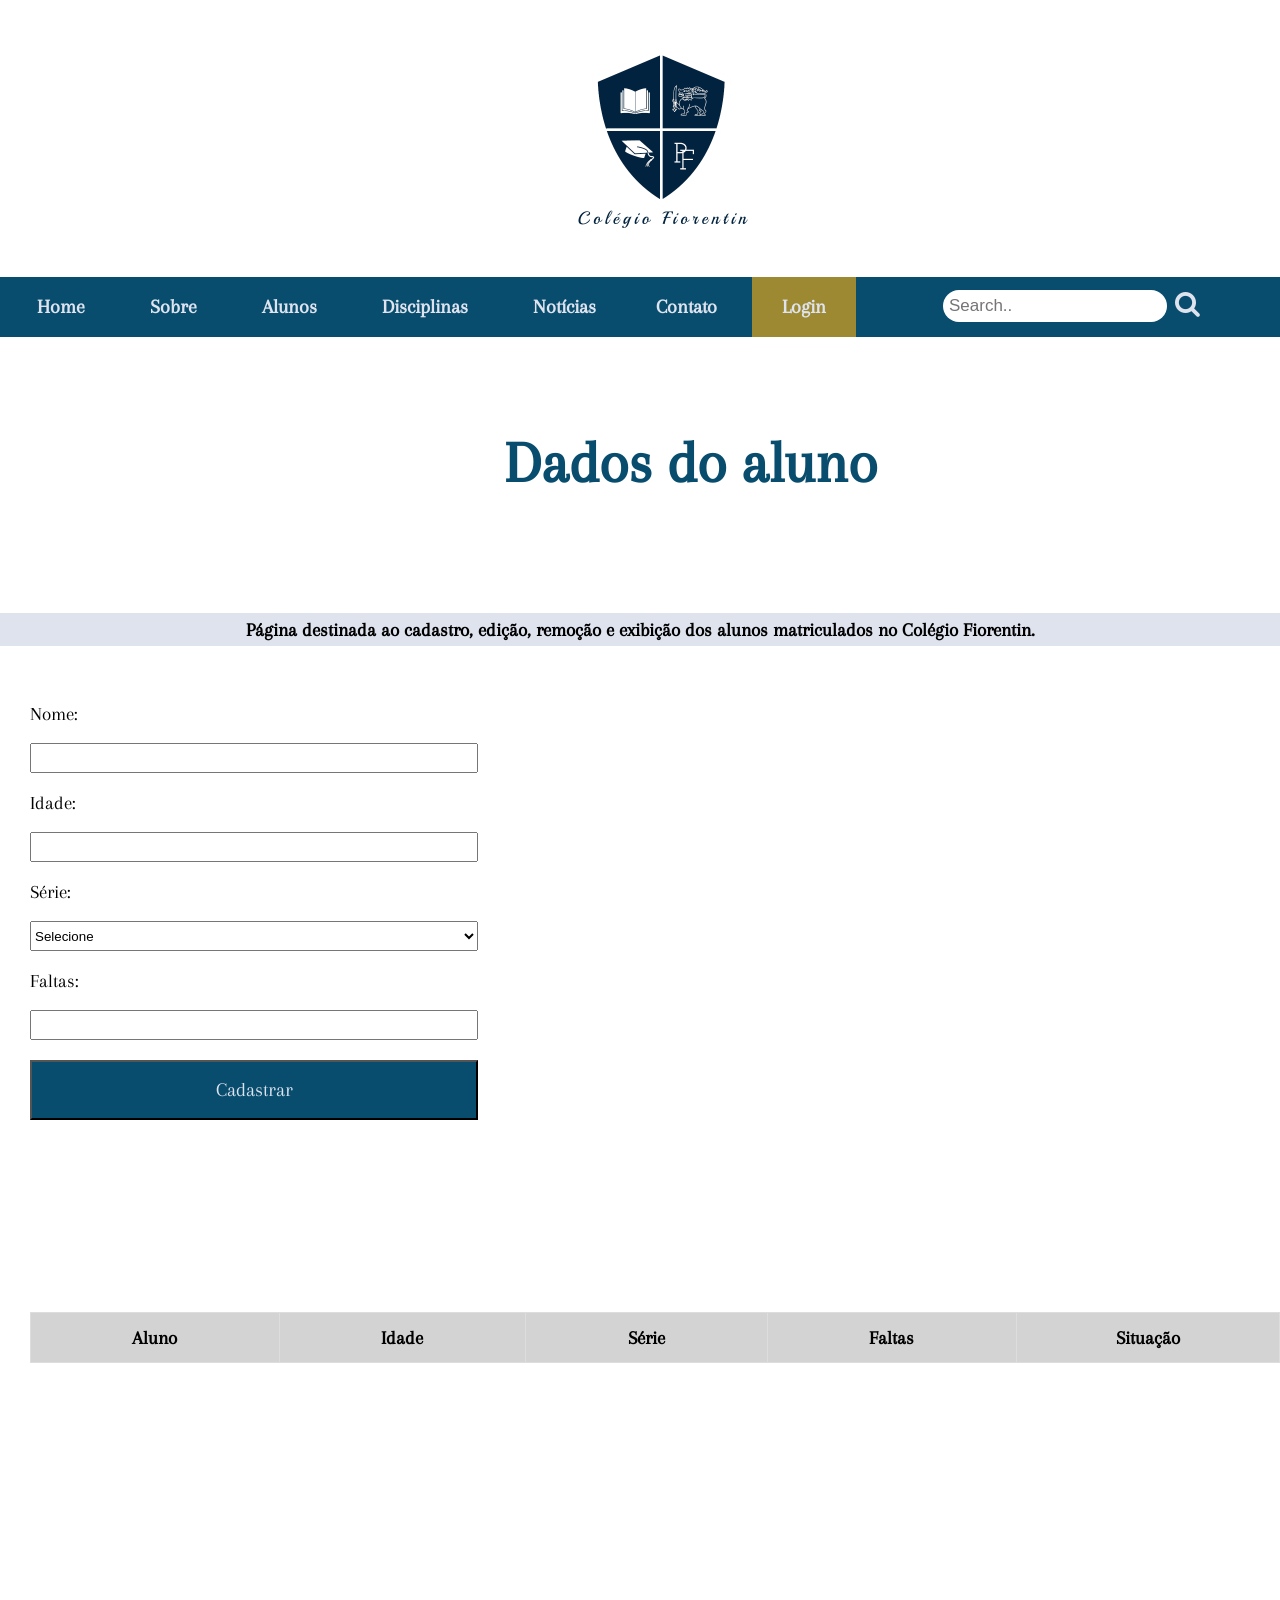
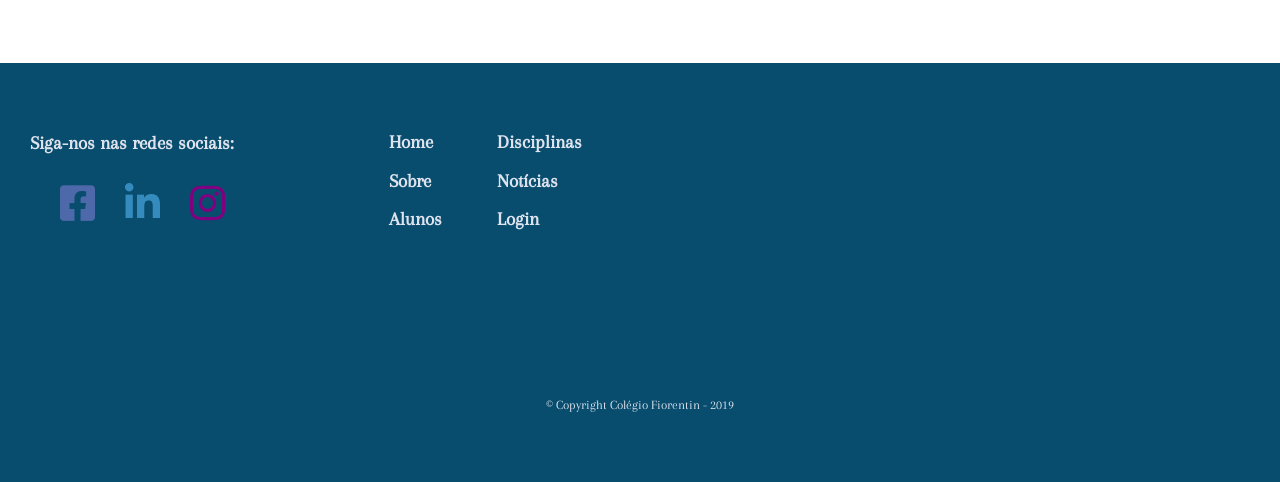
==== alunos.html @ 2f36b764 "Crud Colégio em Javascript" ====
<!DOCTYPE html>
<html lang="pt-br">
<head>
  <meta charset="UTF-8" />
  <meta name="viewport" content="width=device-width">
  <meta name="author" content="Philippo Rodrigues" />
  <meta name="keywords" content="Colégio, Fiorentin, High School" />
  <link rel="stylesheet" href="https://cdnjs.cloudflare.com/ajax/libs/font-awesome/5.11.2/css/all.css" type="text/css">
  <title>Alunos</title>
  <link rel="stylesheet" href="https://cdnjs.cloudflare.com/ajax/libs/font-awesome/4.7.0/css/font-awesome.min.css">
  <script src="Modernizr/modernizr-custom.js"></script>
  <link rel="stylesheet" href="css/reset.css" />
  <link rel="stylesheet" href="css/estilos.css" />
  <link
          href="https://fonts.googleapis.com/css?family=Arapey&display=swap"
          rel="stylesheet"
  />
</head>

<body>
<main>
  <header>
    <div class="imagem-cabecalho">
      <img
              src="imagensIndex/logoColegio.png"
              alt="Brasão da escola nas cores azul e branco"
              title="Logomarca escola"
      />
    </div>
    <div>
      <nav class="menu-outras-paginas">
        <ul class="primary">
          <li>
            <a href="index.html" title="home">home</a>
          </li>
          <li>
            <a href="sobre.html" title="sobre">sobre</a>
          </li>
          <li>
            <a href="">alunos</a>
            <ul class="sub">
              <li><a href="alunos.html" title="alunos">tabela de alunos</a></li>
            </ul>
          </li>
          <li>
            <a href="#">disciplinas</a>
            <ul class="sub">
              <li><a href="#">tabela de disciplinas/professores</a></li>
            </ul>
          </li>
          <li>
            <a href="noticias.html" title="notícias">notícias</a>
          <li>
            <a href="contato.html" title="contato">contato</a>
          </li>
          <li class="login">
            <a href="login.html">login</a>
            <ul class="sub">
              <li><a  class="menu-login" href="login.html" title="login">Login</a></li>
              <li><a  class="menu-cadastro" href="login.html" title="cadastro">Cadastro</a></li>
            </ul>
          </li>
          <li class="search">
            <form>
              <label>
                <input type="text" placeholder="Search.." name="search">
              </label>
              <button type="submit"><i class="fa fa-search"></i></button>
            </form>
          </li>
        </ul>
      </nav>
    </div>
  </header>

      <section id="form">
        <form id="form-aluno">
          <h2>Dados do aluno</h2>
          <p>Página destinada ao cadastro, edição, remoção e exibição dos alunos matriculados no Colégio Fiorentin. </p>

          <label for="aluno">Nome:</label>
          <input type="text" id="aluno" name="nome" required />

          <label for="idade">Idade:</label>
          <input type="text" id="idade" name="idade" required />

          <label for="serie">Série:</label>
          <select id="serie" name="serie" required>
            <option value="" data-default disabled selected>Selecione</option>
            <option value="1º ano - ensino médio">1º ano - ensino médio</option>
            <option value="2º ano - ensino médio">2º ano - ensino médio</option>
            <option value="3º ano - ensino médio">3º ano - ensino médio</option>
          </select>

          <label for="faltas">Faltas:</label>
          <input type="text" id="faltas" name="faltas" required />

          <input type="hidden" id="txtId" name="id">

          <button type="button" id="cadastro" onclick="cadastrar()">Cadastrar</button>
          <button  style="display:none" type="button" id="alterar" onclick="modificar()">Modificar</button>
<!--          <input type="button" onclick="mostraTabela();" id="mostra-tabela" value="exibir" />-->
        </form>
      </section>

      <div>
        <table id="tabela">
          <thead>
            <tr>
              <th>Aluno</th>
              <th>Idade</th>
              <th>Série</th>
              <th>Faltas</th>
              <th>Situação</th>
            </tr>
          </thead>
          <tbody id="tbody-alunos">

          </tbody>
        </table>
  </div>
    </main>
<footer class="footer-contato">
  <section class="redes-sociais">
    <h4>Siga-nos nas redes sociais:</h4>
    <ul class='icones'>
      <li class='fb'>
        <i class="fab fa-facebook-square"></i>
      </li>
      <li class="in">
        <i class="fab fa-linkedin"></i>
      </li>
      <li class="ig">
        <i class="fab fa-instagram"></i>
      </li>
    </ul>
  </section>

  <div class="menu-footer">
    <ul class="menu-simplificado">
      <li><a href="index.html">Home</a></li>
      <li><a href="sobre.html">Sobre</a></li>
      <li><a href="alunos.html">Alunos</a></li>
    </ul>
    <ul class="menu-simplificado2">
      <li><a href="disciplinas.html">Disciplinas</a></li>
      <li><a href="noticias.html">notícias</a></li>
      <li><a href="login.html">login</a></li>
    </ul>
  </div>

  <p class="copyright">&copy; Copyright Colégio Fiorentin - 2019</p>

</footer>
<script src="js/jquery-3.4.1.js"></script>
<script src= "js/crudAluno.js"></script>
</body>
</html>
---- css/estilos.css ----
* {
  box-sizing: border-box;
  margin: 0;
  padding: 0;
}

header {
  width: 100%;
}

body {
  font-family: "Arapey", serif;
  font-size: 1.2em;
  background-color: #fff;
  margin: 0;
}

.imagem-cabecalho img {
  position: relative;
  width: auto;
  margin: 3% 44%;
}

nav {
  text-align: center;
  display: block;
  margin-bottom: 11em;
  background-color: #084d6e;
  box-sizing: border-box;
}

nav a {
  color: #dee3ee;
  text-align: center;
  text-transform: capitalize;
  font-weight: bolder;
  text-decoration: none;
  font-size: 20px;
}

nav ul li {
  display: inline-block;
}

nav > ul > .login {
  background-color: #9c8931;
}

nav a:hover {
  text-decoration: underline;
  background: #dee3ee;
  padding: 100%;
}

a {
  text-decoration: none;
  color: #fff;
}

ul:after {
  clear: both;
}

ul:before,
ul:after {
  content: " ";
  display: table;
}

ul.primary li a {
  display: block;
  padding: 20px 30px;
}

ul.primary li:last-child a {
  border-right: none;
}

ul.primary li a:hover {
  color: #000;
}

ul.sub {
  position: absolute;
  z-index: 200;
  box-shadow: 2px 2px 0 #bebebe;
  width: 28%;
  display: none;
}

ul.sub li {
  float: none;
  margin: 0;
}

ul.sub li a {
  border-bottom: 1px dotted #ccc;
  border-right: none;
  color: #000;
}

ul.sub li a:hover {
  color: #000;
  background: #eeeeee;
}

ul.primary li:hover ul {
  display: block;
  background: #fff;
}

ul.primary li:hover a {
  background: #fff;
  color: #666;
}

ul.primary li:hover > a {
  color: #000;
}

.primary .search {
  overflow: hidden;
  background-color: inherit;
  display: inline-block;
  padding-left: 80px;
  padding-top: 1%;
}

.primary.search a {
  float: left;
  color: black;
  text-align: center;
  padding: 14px 16px;
  text-decoration: none;
  font-size: 17px;
}

.primary .search a:hover {
  background-color: #ddd;
  color: black;
}

.primary .search a.active {
  background-color: #2196f3;
  color: white;
}

.primary .search {
  float: right;
  padding-right: 80px;
}

.primary .search input[type="text"] {
  padding: 6px;
  font-size: 17px;
  border: none;
  vertical-align: middle;
  border-radius: 50px;
}

.primary .search button {
  float: right;
  vertical-align: middle;
  margin-left: 8px;
  background-color: inherit;
  font-size: 27px;
  border: none;
  cursor: pointer;
  color: #dee3ee;
}

.primary .search button:hover {
  background: #ccc;
}

main {
  margin-bottom: 105px;
}

#subtitulo1 h2 {
  color: #084d6e;
  font-size: 3em;
  text-align: center;
}

.imagem-banner {
  width: 100%;
  height: 800px;
  box-sizing: border-box;
  margin: 2.5em 0;
}

.secao-eventos-index,
.secao-sobre {
  width: 100%;
  height: 400px;
  box-sizing: border-box;
}

.secao-eventos-index h4 {
  font-size: 40px;
  text-align: left;
  margin-bottom: 1.5em;
  margin-left: 30px;
  color: #084d6e;
  width: 100%;
}

#subtitulo2 h2,
#subtitulo3 h2,
#subtitulo4 h2 {
  margin-top: 5em;
  padding-bottom: 1em;
  color: #084d6e;
  font-size: 1.6em;
  text-align: left;
}

#subtitulo2 p,
#subtitulo3 p,
#subtitulo4 p {
  vertical-align: middle;
  margin-top: 6%;
  color: black;
  font-weight: bold;
  text-align: justify;
}

#subtitulo2 img,
#subtitulo3 img,
#subtitulo4 img {
  margin-right: 3%;
  float: left;
  border-radius: 100%;
  width: 100px;
}

#subtitulo2 img,
#subtitulo3 img,
#subtitulo4 img {
  box-shadow: 0 0 0 rgba(98, 69, 59, 0.3);
  transition: box-shadow 0.8s ease-in-out;
}

#subtitulo2 img:hover,
#subtitulo3 img:hover,
#subtitulo4 img:hover {
  box-shadow: 0 20px 20px rgba(98, 69, 59, 0.3);
  transition: box-shadow 0.8s ease-in-out;
  transform: scale(1.2);
}

#subtitulo2,
#subtitulo3,
#subtitulo4,
#depoimento1,
#depoimento2,
#depoimento3 {
  display: inline-block;
  float: left;
}

#subtitulo2 {
  margin-left: 5%;
}

#subtitulo3 {
  margin-left: 6%;
}

#subtitulo4 {
  margin-left: 11%;
}

.depoimentos-index {
  margin-top: 6%;
  background: repeating-linear-gradient(#fefefe, #dee3ee, #fefefe);
  margin-bottom: 100px;
  height: 600px;
}

.depoimentos-index h2 {
  font-size: 60px;
  text-align: center;
  color: #084d6e;
  text-transform: capitalize;
}

.secao-eventos-index h2 {
  font-size: 60px;
  color: #084d6e;
  text-align: center;
  text-transform: capitalize;
}

#depoimento1 {
  margin-left: 5%;
}

#depoimento2 {
  margin-left: 6%;
}

#depoimento3 {
  margin-left: 5%;
}

#depoimento1 h2,
#depoimento2 h2,
#depoimento3 h2 {
  margin-top: 5em;
  padding-bottom: 1em;
  color: #084d6e;
  font-size: 1.6em;
  text-align: left;
  font-style: italic;
}

#depoimento1 img,
#depoimento2 img,
#depoimento3 img {
  margin-right: 5%;
  float: left;
  width: 200px;
  height: 200px;
}

#depoimento1 p,
#depoimento3 p {
  vertical-align: top;
  margin-bottom: 52px;
  color: black;
  font-style: italic;
  width: 350px;
  overflow-wrap: break-word;
  font-size: 23px;
}

#depoimento2 p {
  vertical-align: middle;
  margin-bottom: 30px;
  color: black;
  font-style: italic;
  width: 350px;
  overflow-wrap: break-word;
  font-size: 23px;
}

#depoimento1 p:last-child,
#depoimento2 p:last-child,
#depoimento3 p:last-child {
  display: inline-block;
  font-size: 12px;
}

footer {
  background: #084d6e;
  padding-top: 40px;
}

.redes-sociais {
  margin-top: 30px;
  margin-left: 30px;
  margin-bottom: 15px;
  display: inline-block;
}

.redes-sociais h4 {
  color: #dee3ee;
  margin-bottom: 20px;
}

.fb,
.in,
.ig {
  float: left;
  margin-left: 30px;
  font-size: 40px;
  padding-top: 10px;
  display: inline-block;
}

.fb {
  color: #4e69aa;
}

.in {
  color: #368bbe;
}

.ig {
  color: purple;
}

.menu-footer {
  display: inline-block;
  margin-left: 150px;
}

.menu-simplificado,
.menu-simplificado2 {
  display: inline-block;
  list-style-type: none;
  margin-top: 20px;
  line-height: 2;
  text-transform: capitalize;
  font-weight: bold;
  color: #dee3ee;
}

.menu-simplificado2 {
  margin-left: 50px;
}

.menu-simplificado a:link,
.menu-simplificado2 a:link {
  text-decoration: none;
  color: #dee3ee;
}

.copyright {
  color: #dee3ee;
  font-size: 13px;
  padding-top: 160px;
  text-align: center;
  padding-bottom: 70px;
}

/*Sobre*/

.menu-outras-paginas {
  margin-bottom: 5em;
}

.secao-sobre {
  margin-bottom: 45em;
  text-transform: capitalize;
}

.secao-sobre h2 {
  font-size: 60px;
  margin-bottom: 2em;
  text-align: center;
  color: #084d6e;
  width: 100%;
}

#imagem-sobre img {
  float: left;
  display: inline-block;
  width: 600px;
  margin-left: 70px;
  margin-right: 3em;
}

#texto-sobre {
  vertical-align: middle;
  color: black;
  overflow-wrap: break-word;
  font-size: 22px;
  line-height: 2;
  text-align: justify;
  margin-right: 30px;
}

#texto-sobre2 {
  float: left;
  margin-left: 20px;
  margin-top: 60px;
  vertical-align: middle;
  color: black;
  overflow-wrap: break-word;
  font-size: 18px;
  line-height: 2;
  text-align: justify;
}

/*Contato*/

#contato-colegio h2,
#form h2 {
  font-size: 60px;
  margin-bottom: 2em;
  margin-left: 50px;
  text-align: center;
  color: #084d6e;
  width: 100%;
}

#contato-colegio h2,
#contato-colegio form,
#contato-colegio input,
#contato-colegio .submit,
#contato-colegio {
  text-align: center;
  margin-bottom: 20px;
}

#contato-colegio h2 {
  margin-bottom: 1.5em;
}

#nome,
#email,
#individuo {
  text-align: center;
  width: 35%;
  height: 30px;
  border-color: #084d6e;
}

#nome,
#email {
  margin-left: 60px;
  text-align: center;
}

#individuo {
  margin-bottom: 20px;
  margin-left: 40px;
}

#comentarios {
  margin-left: 20px;
  text-align: center;
  width: 35%;
  height: 100px;
  color: #084d6e;
  font-weight: bold;
  font-size: 14px;
  border-color: #084d6e;
}

.submit {
  width: 35%;
  height: 40px;
  font-family: "Arapey", serif;
  background-color: #084d6e;
  font-size: 20px;
  color: #dee3ee;
  margin-left: 125px;
  margin-top: 20px;
}

#formulario img {
  width: 300px;
  height: 300px;
  float: right;
  margin-right: 20%;
  object-fit: fill;
}

/*Alunos*/

#cadastro, #alterar {
  display: block;
  width: 35%;
  height: 60px;
  font-family: "Arapey", serif;
  background-color: #084d6e;
  font-size: 20px;
  color: #dee3ee;
  margin-left: 30px;
}

#form input,
#aluno,
#idade,
#serie,
#faltas {
  margin-bottom: 20px;
  margin-top: 20px;
  display: block;
  width: 35%;
  height: 30px;
  margin-left: 30px;
}

#form label {
  margin-left: 30px;
}

#form p {
  display: block;
  width: auto;
  text-align: center;
  margin-bottom: 3em;
  background-color: #dee3ee;
  font-weight: bold;
  padding: 7px;
}

#tabela {
  margin-top: 10em;
  margin-left: 30px;
}

td,
th {
  border: 1px solid #ddd;
  text-align: center;
  width: 940px;
  height: 50px;
  vertical-align: middle;
}

td:last-child, td:nth-child(6) {
  border: none;
}

th {
  background-color: lightgray;
}

#botao-apagar, #botao-editar {
  width: 35%;
  height: 40px;
  font-family: "Arapey", serif;
  font-size: 20px;
  color: #dee3ee;
  float: left;
}

#botao-editar {
  margin-left: 20%;
  margin-right: 5%;
  background-color: #084d6e;
}

#botao-apagar {
  background-color: red;
}

.footer-contato {
  margin-top: 300px;
}

/*Notícias*/

#titulo-noticia-pagina {
  color: #084d6e;
  font-size: 3em;
  text-align: center;
  margin-bottom: 1em;
}

.noticia-principal h2 {
  font-weight: bold;
  font-size: 30px;
  margin: 10px 70px;
}

.noticia-principal h4 {
  font-weight: bold;
  font-size: 20px;
  margin: 10px 70px;
}

.noticia-principal p {
  text-align: justify;
  line-height: 1.6;
  margin: 10px 70px;
}

.noticia-principal p:last-child {
  text-align: justify;
  line-height: 1.6;
  margin: 10px 70px;
  font-weight: bold;
}

.noticia-principal p:last-child {
  margin-bottom: 6em;
}

.noticia-principal a {
  color: black;
}

#noticia2 {
  margin-left: 5%;
}

#noticia2 img,
#noticia3 img,
#noticia4 img {
  float: left;
  display: inline-block;
  width: 200px;
  height: 200px;
  vertical-align: center;
}

#noticia2 img {
  margin-top: 20px;
  margin-left: 50px;
}

#noticia3 img {
  margin-left: 300px;
}

#noticia4 img {
  margin-top: -18px;
  margin-left: 270px;
}

.noticia2-titulo,
.noticia3-titulo,
.noticia4-titulo {
  display: inline-block;
  color: black;
  font-size: 16px;
}

.noticia2-titulo {
  margin-left: 30px;
}

.noticia3-titulo {
  margin-left: 200px;
  margin-top: -20px;
}

.noticia4-titulo {
  margin-left: 160px;
  margin-top: -40px;
}

/*Login*/

#cadastro-login {
  display: none;
}

#nome-login, #senha-login, #nome-cadastro, #email-cadastro, #senha-cadastro{
  width: 35%;
  height: 40px;
  display: block;
  color: #084d6e;
  font-size: 16px;
  margin: 20px 0;
}

.login-form, .cadastro-form {
  margin-top: 2em;
  margin-left: 570px;
  color: #084d6e;
  font-weight: bold;
}

.cadastro-form{
  margin-top: 2em;
  margin-left: 570px;
  color: #084d6e;
  font-weight: bold;
}

#form-login h2, #cadastro-login h2{
  font-size: 60px;
  margin-bottom: 1em;
  text-align: center;
  color: #084d6e;
  width: 100%;
}

.submit-login, .sem-cadastro-login {
  height: 60px;
  padding: 0 20px;
  font-family: "Arapey", serif;
  background-color: #084d6e;
  font-size: 20px;
  color: #dee3ee;
}

.submit-cadastro {
  width: 35%;
  height: 60px;
  padding: 0 20px;
  font-family: "Arapey", serif;
  background-color: #084d6e;
  font-size: 20px;
  color: #dee3ee;
}

.tabela-login h2{
  margin-top: 3em;
  font-size: 60px;
  margin-bottom: 1em;
  text-align: center;
  color: #084d6e;
  width: 100%;
}

#tabela-login{
  margin-top: 3em;
  margin-bottom: 20%;
}

#tabela-login td {
  border: 1px solid #ddd;
}

/*Responsividade */

/* Iphone 7
Ipad não está sendo responsivo com as configurações abaixo
Tablets Android estão responsivos*/

@media (max-width: 900px) {

  body {
    background-color: white;
  }

  .login-form, .cadastro-form{
    margin-left: 30px;
    width: 250%;
  }

  nav ul li {
    width: 100%;
    display: block;
  }

  nav ul li ul li {
    display: none;
  }

  .imagem-cabecalho {
    display: inline-block;
    text-align: center;
  }

  #imagem-sobre img {
    float: none;
    display: inline-block;
    text-align: center;
    width: 100%;
    margin-left: 0;
    margin-right: 0;
  }

  #texto-sobre {
    margin-right: 0;
  }

  #texto-sobre2 {
    margin-left: 0;
  }

  #tbody-alunos,
  .botao-apagar,
  .botao-editar {
    width: 100%;
  }

  .botao-editar {
    margin-left: 0;
  }

  #form h2,
  #contato-colegio h2 {
    margin-left: 0;
  }

  #form input {
    width: 80%;
  }

  #aluno,
  #idade,
  #faltas {
    width: auto;
    margin-left: 0;
  }

  #contato-colegio input,
  #contato-colegio label,
  #individuo,
  #comentarios {
    text-align: left;
    margin-left: 0;
    width: 100%;
  }

  #contato-colegio input,
  #individuo,
  #comentarios {
    margin-top: 20px;
  }

  #individuo,
  #comentarios {
    margin-left: 0;
  }

  #serie {
    margin-left: 30px;
    width: 80%;
  }

  #tabela {
    margin-left: 0;
  }

  .imagem-banner {
    width: 100%;
    height: 100%;
  }

  #subtitulo4 {
    margin-bottom: 60px;
    background: none;
  }

  #depoimento1 {
    color: black;
    background-color: white;
    width: 100%;
    margin: 0;
  }

  footer {
    background-color: #084d6e;
    display: inline-block;
    height: 500px;
    width: auto;
    margin-top: 2em;
  }

  .menu-footer {
    margin-left: 100px;
    margin-top: 20px;
  }

  .copyright {
    padding-top: 100px;
  }

  .icone {
    display: inline-block;
  }

  .noticia2-titulo,
  .noticia3-titulo,
  .noticia4-titulo {
    margin-left: 0;
  }

  .noticia3-titulo,
  .noticia4-titulo {
    margin-top: 20px;
  }

  #noticia3 img,
  #noticia4 img {
    margin-left: 70px;
    margin-top: 20px;
  }

  #noticia4 img {
    margin-bottom: 30px;
  }

  .noticia-principal p:last-child {
    margin-bottom: 1em;
  }
}


/*TESTE*/

#aluno-teste, #idade-teste, #serie-teste, #faltas-teste, #tabela-teste label, #cadastro-teste{
  display: block;
  text-align: left;
  margin-top: 20px;
  margin-left: 20px;
  width: 30%;
  height: 30px;
  color: black;
}

#que-saco{
  width: 80%;
}

#cadastro-teste{
  margin-bottom: 30px;
}

#tabela-completa{
  margin-left: 10%;
  width: 110%;
  color: black;
}

#tabela-completa td > a{
  color: black;
  margin-right: 10px;
}
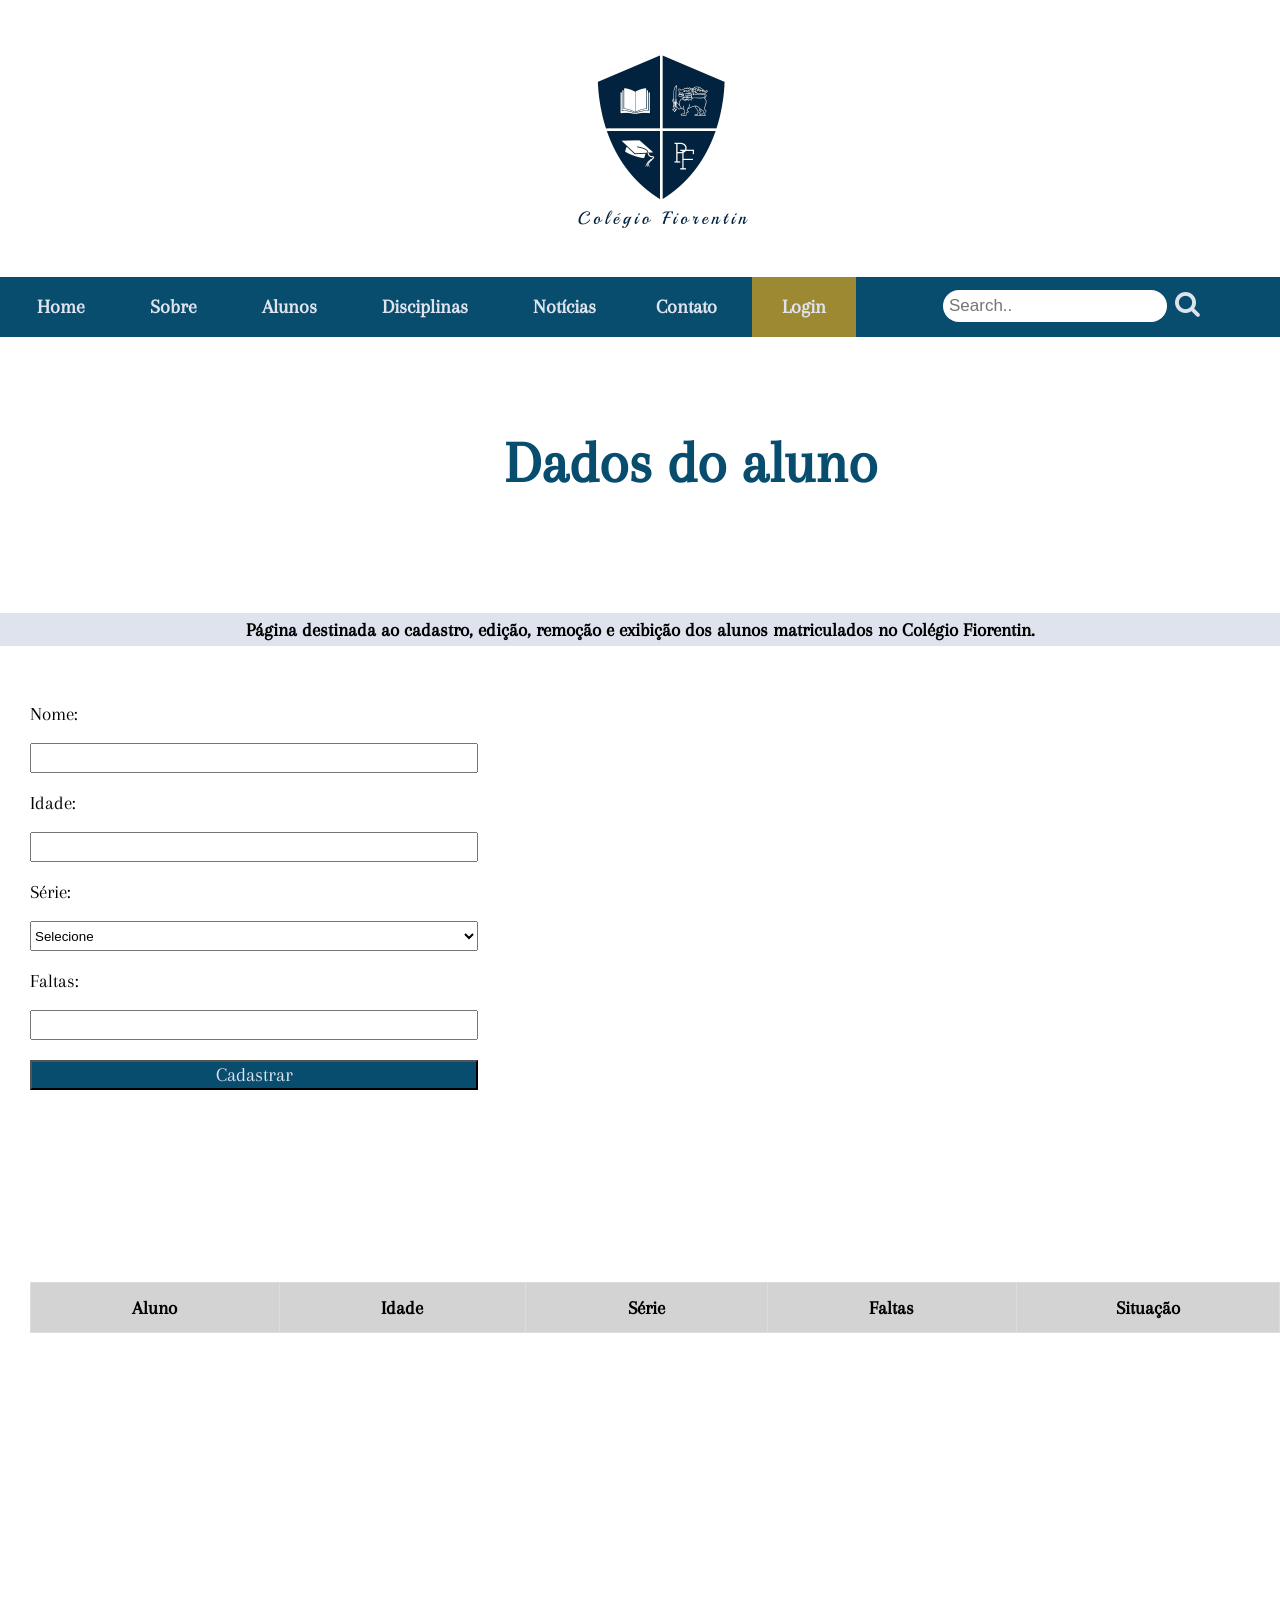
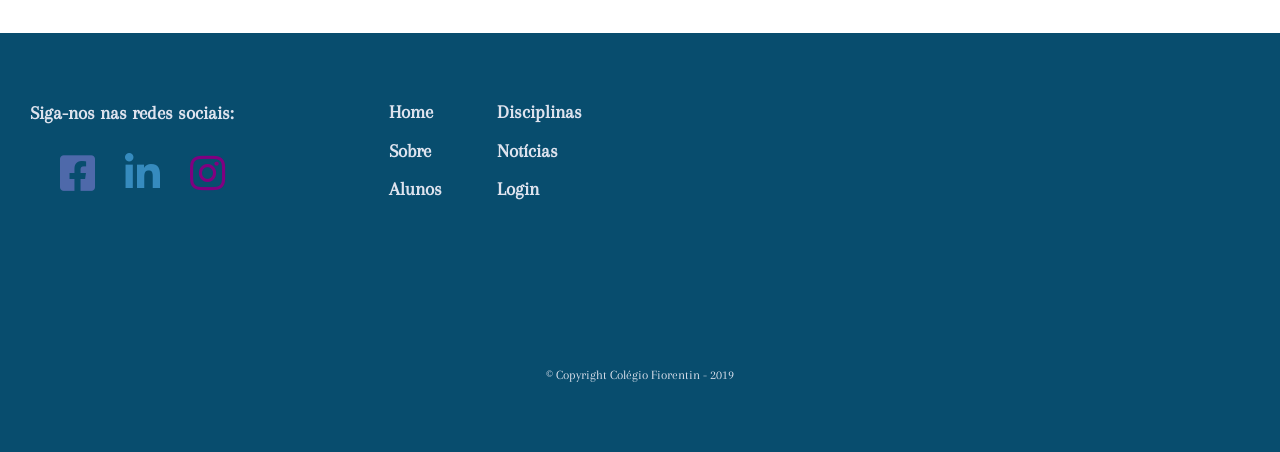
==== commit 09ed1f3b: "validação inputs" ====
--- a/alunos.html
+++ b/alunos.html
@@ -74,18 +74,19 @@
   </header>
 
       <section id="form">
-        <form id="form-aluno">
+        <form id="form-aluno" onsubmit="cadastrar(); event.preventDefault();">
+
           <h2>Dados do aluno</h2>
           <p>Página destinada ao cadastro, edição, remoção e exibição dos alunos matriculados no Colégio Fiorentin. </p>
 
           <label for="aluno">Nome:</label>
-          <input type="text" id="aluno" name="nome" required />
+          <input type="text" id="aluno" name="nome" class="valida-form" required="required" pattern="[A-Z a-z]" />
 
           <label for="idade">Idade:</label>
-          <input type="text" id="idade" name="idade" required />
+          <input type="text" required="required" id="idade" class="valida-form" name="numbers" pattern="[0-9]+$" />
 
           <label for="serie">Série:</label>
-          <select id="serie" name="serie" required>
+          <select id="serie" name="serie" class="valida-form" required="required">
             <option value="" data-default disabled selected>Selecione</option>
             <option value="1º ano - ensino médio">1º ano - ensino médio</option>
             <option value="2º ano - ensino médio">2º ano - ensino médio</option>
@@ -93,13 +94,12 @@
           </select>
 
           <label for="faltas">Faltas:</label>
-          <input type="text" id="faltas" name="faltas" required />
+          <input type="number" id="faltas" class="valida-form" name="numbers" required="required" pattern="[0-9]+$" />
 
-          <input type="hidden" id="txtId" name="id">
+          <input type="hidden" id="txtId" class="valida-form" name="id" required="required">
 
-          <button type="button" id="cadastro" onclick="cadastrar()">Cadastrar</button>
-          <button  style="display:none" type="button" id="alterar" onclick="modificar()">Modificar</button>
-<!--          <input type="button" onclick="mostraTabela();" id="mostra-tabela" value="exibir" />-->
+          <input type="submit" id="cadastro" value="Cadastrar" />
+          <input  style="display:none" type="button" id="alterar" onclick="modificar();" value="Alterar" />
         </form>
       </section>
 
--- a/css/estilos.css
+++ b/css/estilos.css
@@ -729,10 +729,6 @@
 
 /*Login*/
 
-#cadastro-login {
-  display: none;
-}
-
 #nome-login, #senha-login, #nome-cadastro, #email-cadastro, #senha-cadastro{
   width: 35%;
   height: 40px;
